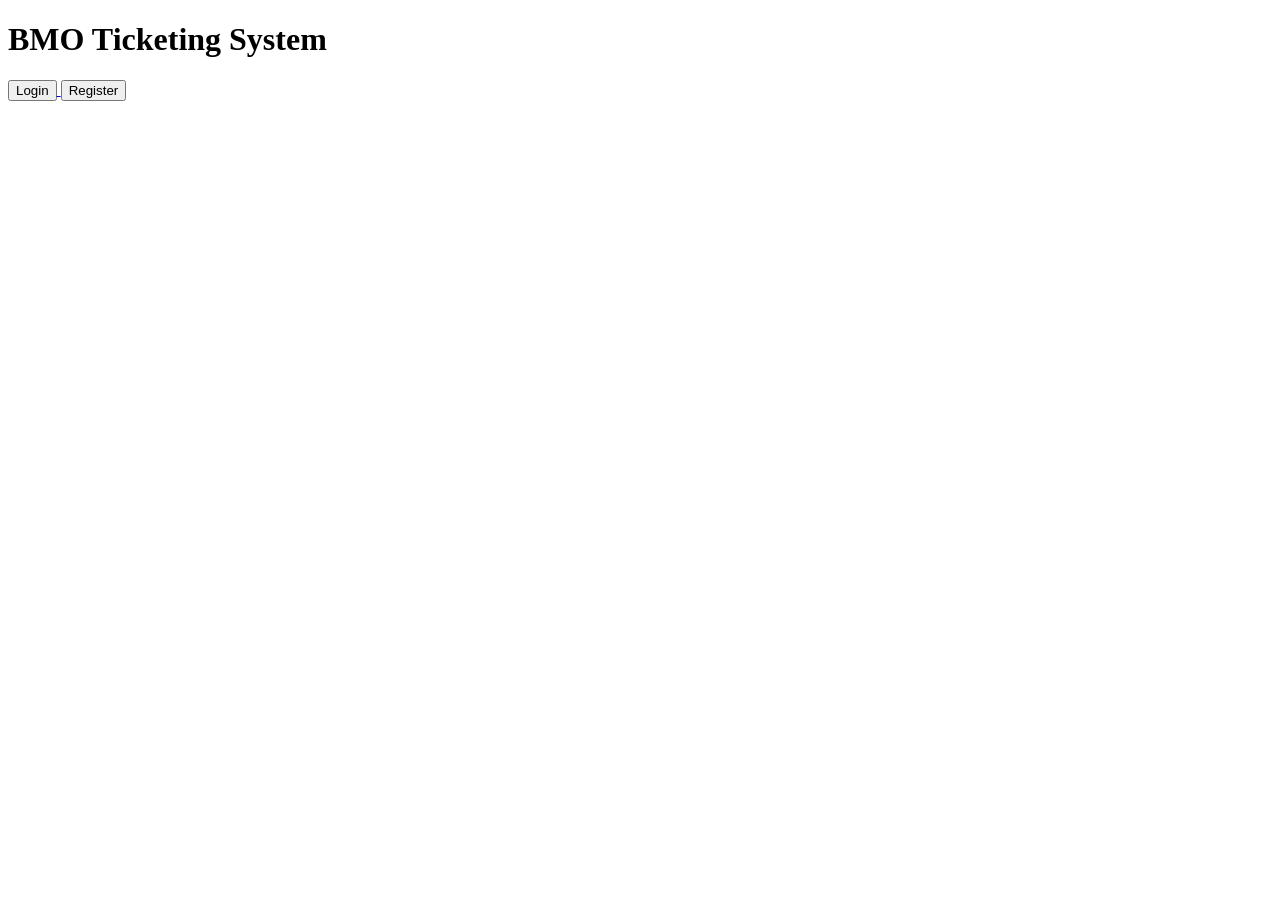
==== project/templates/index.html @ 803f82f7 "Add files via upload" ====
<!DOCTYPE html>
<html lang="en">
<head>
    <title>BMO System</title>
    <link rel="stylesheet" href="{{ url_for('static', filename='index.css') }}"
</head>
<body>

<div class="container">
    <h1>BMO Ticketing System</h1>

    <a href="/login">
        <button>Login</button>
    </a>

    <a href="/register">
        <button>Register</button>
    </a>
</div>

</body>
</html>
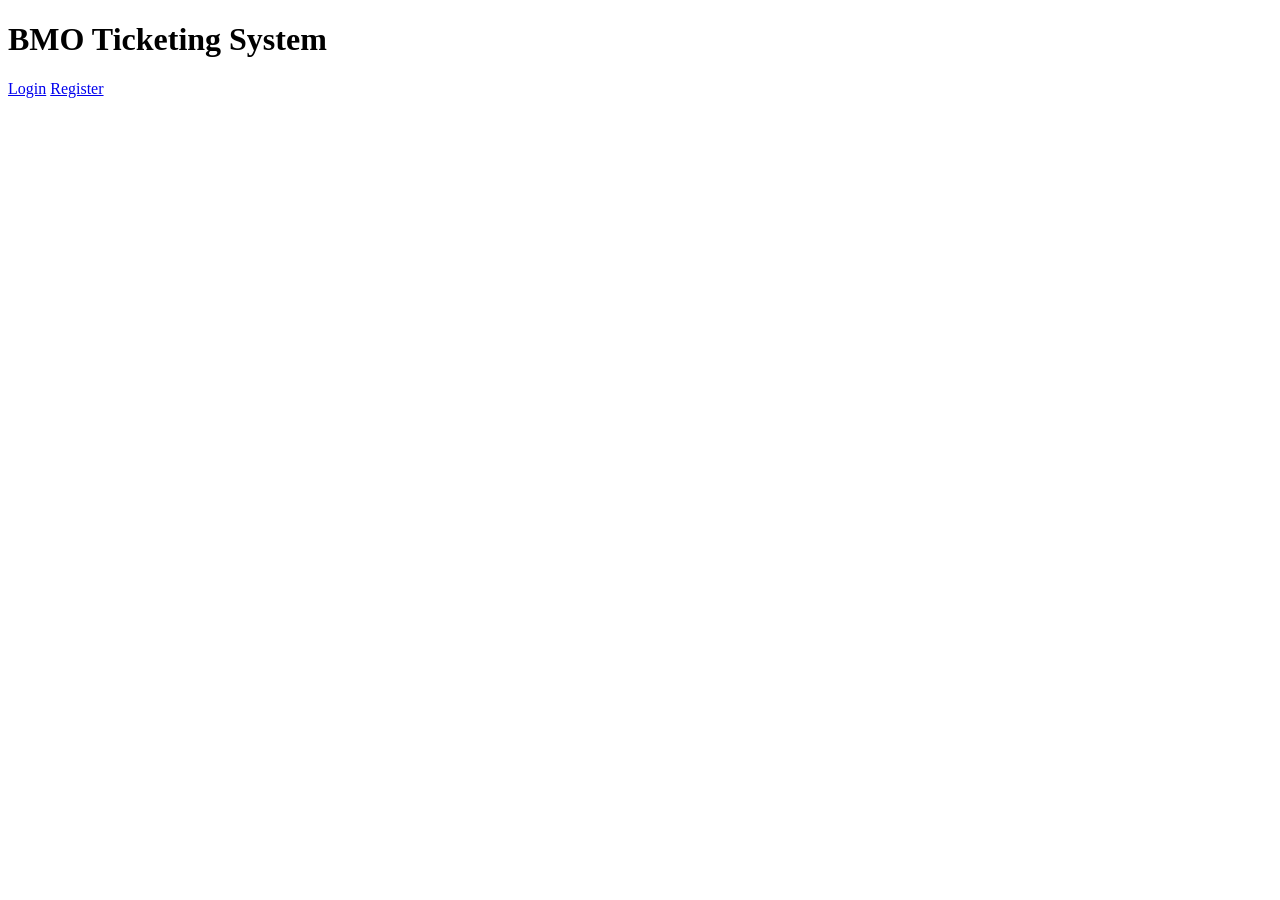
==== commit 0ffc924c: "Add files via upload" ====
--- a/project/templates/index.html
+++ b/project/templates/index.html
@@ -2,20 +2,16 @@
 <html lang="en">
 <head>
     <title>BMO System</title>
-    <link rel="stylesheet" href="{{ url_for('static', filename='index.css') }}"
+    <link rel="stylesheet" href="{{ url_for('static', filename='index.css') }}">
 </head>
 <body>
 
-<div class="container">
+<div class="card-container">
     <h1>BMO Ticketing System</h1>
-
-    <a href="/login">
-        <button>Login</button>
-    </a>
-
-    <a href="/register">
-        <button>Register</button>
-    </a>
+    <div class="button-group">
+        <a href="/login" class="nav-btn">Login</a>
+        <a href="/register" class="nav-btn">Register</a>
+    </div>
 </div>
 
 </body>
